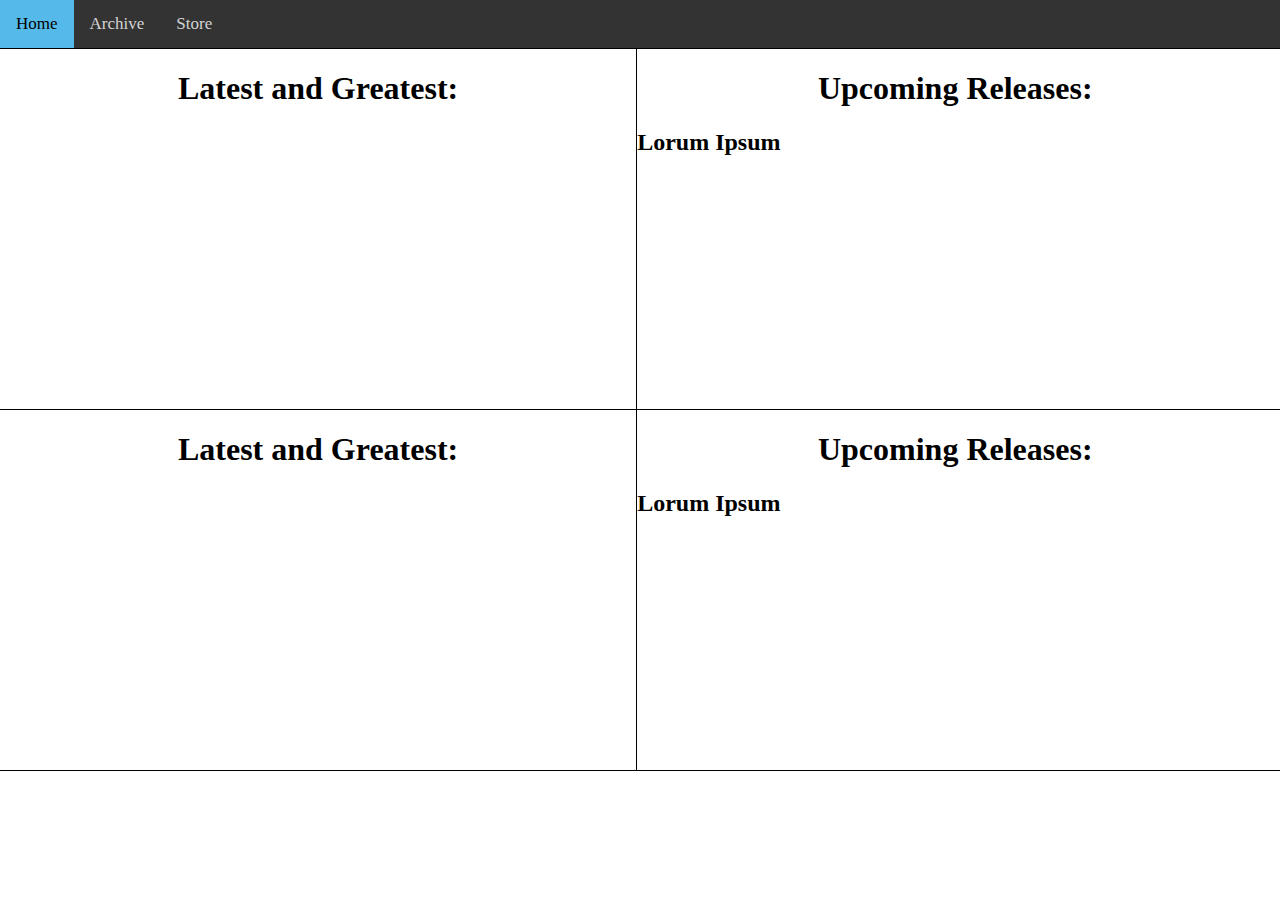
==== index.html @ 11f59bea "first push BLGJ" ====
<!doctype html>
<html>
<head>
<meta charset="utf-8">
<title>Home Page - BLGJ</title>
<link href="style.css" rel="stylesheet">
</head>
<body>
<!-- Borrowed Example Code
<div class="topnav">
  <a class="active" href="#home">Home</a>
  <a href="#news">News</a>
  <a href="#contact">Contact</a>
  <a href="#about">About</a>
</div>-->
<!-- My Code -->
<div class="navBox">
	<a href="index.html" class="current">Home</a>
	<a href="archive.html">Archive</a>
	<a href="store.html">Store</a>
</div>
<div class="homeBox">
	<div class="homeBL">
		<h1>Latest and Greatest:</h1>
	</div>
	<div class="homeBR">
		<h1>Upcoming Releases:</h1>
		<h2>Lorum Ipsum</h2>
	</div>
</div>
<div class="homeBox">
	<div class="homeBL">
		<h1>Latest and Greatest:</h1>
	</div>
	<div class="homeBR">
		<h1>Upcoming Releases:</h1>
		<h2>Lorum Ipsum</h2>
	</div>
</div>
<div class="linksBox">
		
</div>
</body>
</html>
---- style.css ----
/* CSS Document */
/*
>>>> Borrowed Example Code <<<<
.topnav {
  background-color: #333;
  overflow: hidden;
}
.topnav a {
  float: left;
  color: #f2f2f2;
  text-align: center;
  padding: 14px 16px;
  text-decoration: none;
  font-size: 17px;
}
.topnav a:hover {
  background-color: #ddd;
  color: black;
}
.topnav a.active {
  background-color: #04AA6D;
  color: white;
}*/
/*
>>>> My Code <<<<
*/
body {
	padding: 0px;
	margin: 0px;
}
h1 {
 text-align: center;
}
.navBox {
	background-color: #333;
	overflow: hidden;
}
.navBox a {
	float: left;
	color: #D3D3D3;
	text-align: center;
	padding: 14px 16px;
	text-decoration: none;
	font-size: 17px;
}
.navBox a:hover {
	background-color: #212121;
}
.navBox a.current {
	background-color: #89cff0;
	color: black;
}.navBox a.current:hover {
	background-color: #55B9E9;
}
.homeBox{
  height: 40vh;
  border-top: 1px solid black;
}
.homeBL {
  height:100%;
  width:49.7%;
  float:left;
}
.homeBR {
  height:100%;
  width:49.7%;
  float:left;
  border-left: 1px solid black;
}
.linksBox {
	border-top: 1px solid black;
}
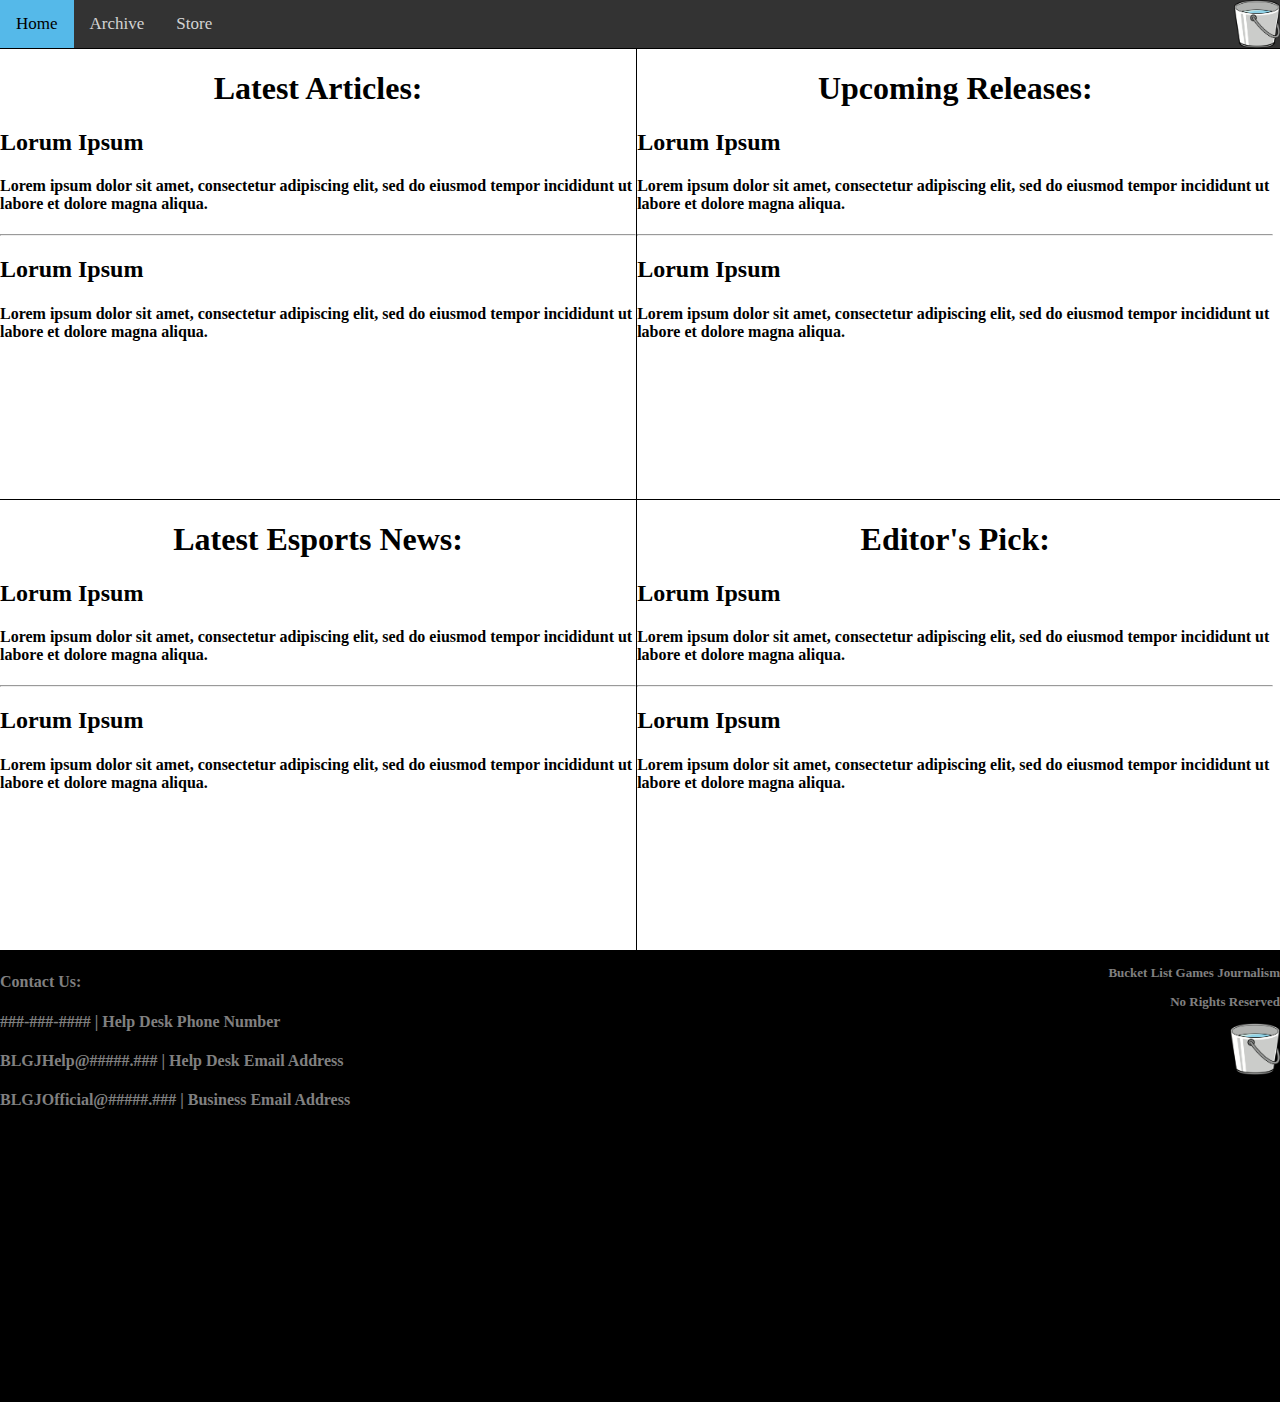
==== commit 2a97268b: "index completion" ====
--- a/index.html
+++ b/index.html
@@ -18,27 +18,58 @@
 	<a href="index.html" class="current">Home</a>
 	<a href="archive.html">Archive</a>
 	<a href="store.html">Store</a>
+	<img src="bucket.png" width="46.4px" alt="A filled bucket">
 </div>
 <div class="homeBox">
 	<div class="homeBL">
-		<h1>Latest and Greatest:</h1>
+		<h1>Latest Articles:</h1>
+		<h2>Lorum Ipsum</h2>
+		<h4>Lorem ipsum dolor sit amet, consectetur adipiscing elit, sed do eiusmod tempor incididunt ut labore et dolore magna aliqua.</h4>
+		<hr>
+		<h2>Lorum Ipsum</h2>
+		<h4>Lorem ipsum dolor sit amet, consectetur adipiscing elit, sed do eiusmod tempor incididunt ut labore et dolore magna aliqua.</h4>
 	</div>
 	<div class="homeBR">
 		<h1>Upcoming Releases:</h1>
 		<h2>Lorum Ipsum</h2>
+		<h4>Lorem ipsum dolor sit amet, consectetur adipiscing elit, sed do eiusmod tempor incididunt ut labore et dolore magna aliqua.</h4>
+		<hr>
+		<h2>Lorum Ipsum</h2>
+		<h4>Lorem ipsum dolor sit amet, consectetur adipiscing elit, sed do eiusmod tempor incididunt ut labore et dolore magna aliqua.</h4>
 	</div>
 </div>
 <div class="homeBox">
 	<div class="homeBL">
-		<h1>Latest and Greatest:</h1>
+		<h1>Latest Esports News:</h1>
+		<h2>Lorum Ipsum</h2>
+		<h4>Lorem ipsum dolor sit amet, consectetur adipiscing elit, sed do eiusmod tempor incididunt ut labore et dolore magna aliqua.</h4>
+		<hr>
+		<h2>Lorum Ipsum</h2>
+		<h4>Lorem ipsum dolor sit amet, consectetur adipiscing elit, sed do eiusmod tempor incididunt ut labore et dolore magna aliqua.</h4>
 	</div>
 	<div class="homeBR">
-		<h1>Upcoming Releases:</h1>
+		<h1>Editor's Pick:</h1>
 		<h2>Lorum Ipsum</h2>
+		<h4>Lorem ipsum dolor sit amet, consectetur adipiscing elit, sed do eiusmod tempor incididunt ut labore et dolore magna aliqua.</h4>
+		<hr>
+		<h2>Lorum Ipsum</h2>
+		<h4>Lorem ipsum dolor sit amet, consectetur adipiscing elit, sed do eiusmod tempor incididunt ut labore et dolore magna aliqua.</h4>
 	</div>
 </div>
 <div class="linksBox">
-		
+	<div class="homeBox">
+	<div class="linksBL">
+		<h4>Contact Us:</h4>
+		<h4>###-###-#### | Help Desk Phone Number</h4>
+		<h4>BLGJHelp@#####.### | Help Desk Email Address</h4>
+		<h4>BLGJOfficial@#####.### | Business Email Address</h4>
+	</div>
+	<div class="linksBR">
+		<h3>Bucket List Games Journalism</h3>
+		<h3>No Rights Reserved</h3>
+		<img src="bucket.png" width="50px" alt="A filled bucket">
+	</div>
+</div>
 </div>
 </body>
 </html>
--- a/style.css
+++ b/style.css
@@ -31,6 +31,13 @@
 h1 {
  text-align: center;
 }
+h3 {
+ text-align: right;
+ font-size: 13px;
+}
+img {
+	float: right;
+}
 .navBox {
 	background-color: #333;
 	overflow: hidden;
@@ -53,20 +60,32 @@
 	background-color: #55B9E9;
 }
 .homeBox{
-  height: 40vh;
+  height: 50vh;
   border-top: 1px solid black;
 }
 .homeBL {
-  height:100%;
-  width:49.7%;
-  float:left;
+  height: 100%;
+  width: 49.7%;
+  float: left;
 }
 .homeBR {
-  height:100%;
-  width:49.7%;
-  float:left;
+  height: 100%;
+  width: 49.7%;
+  float: left;
   border-left: 1px solid black;
 }
 .linksBox {
 	border-top: 1px solid black;
+	background: #000;
+	color: gray;
+}
+.linksBL {
+  height: 100%;
+  width: 49.7%;
+  float: left;
+}
+.linkBR {
+height: 100%;
+  width: 49.7%;
+  float: right;
 }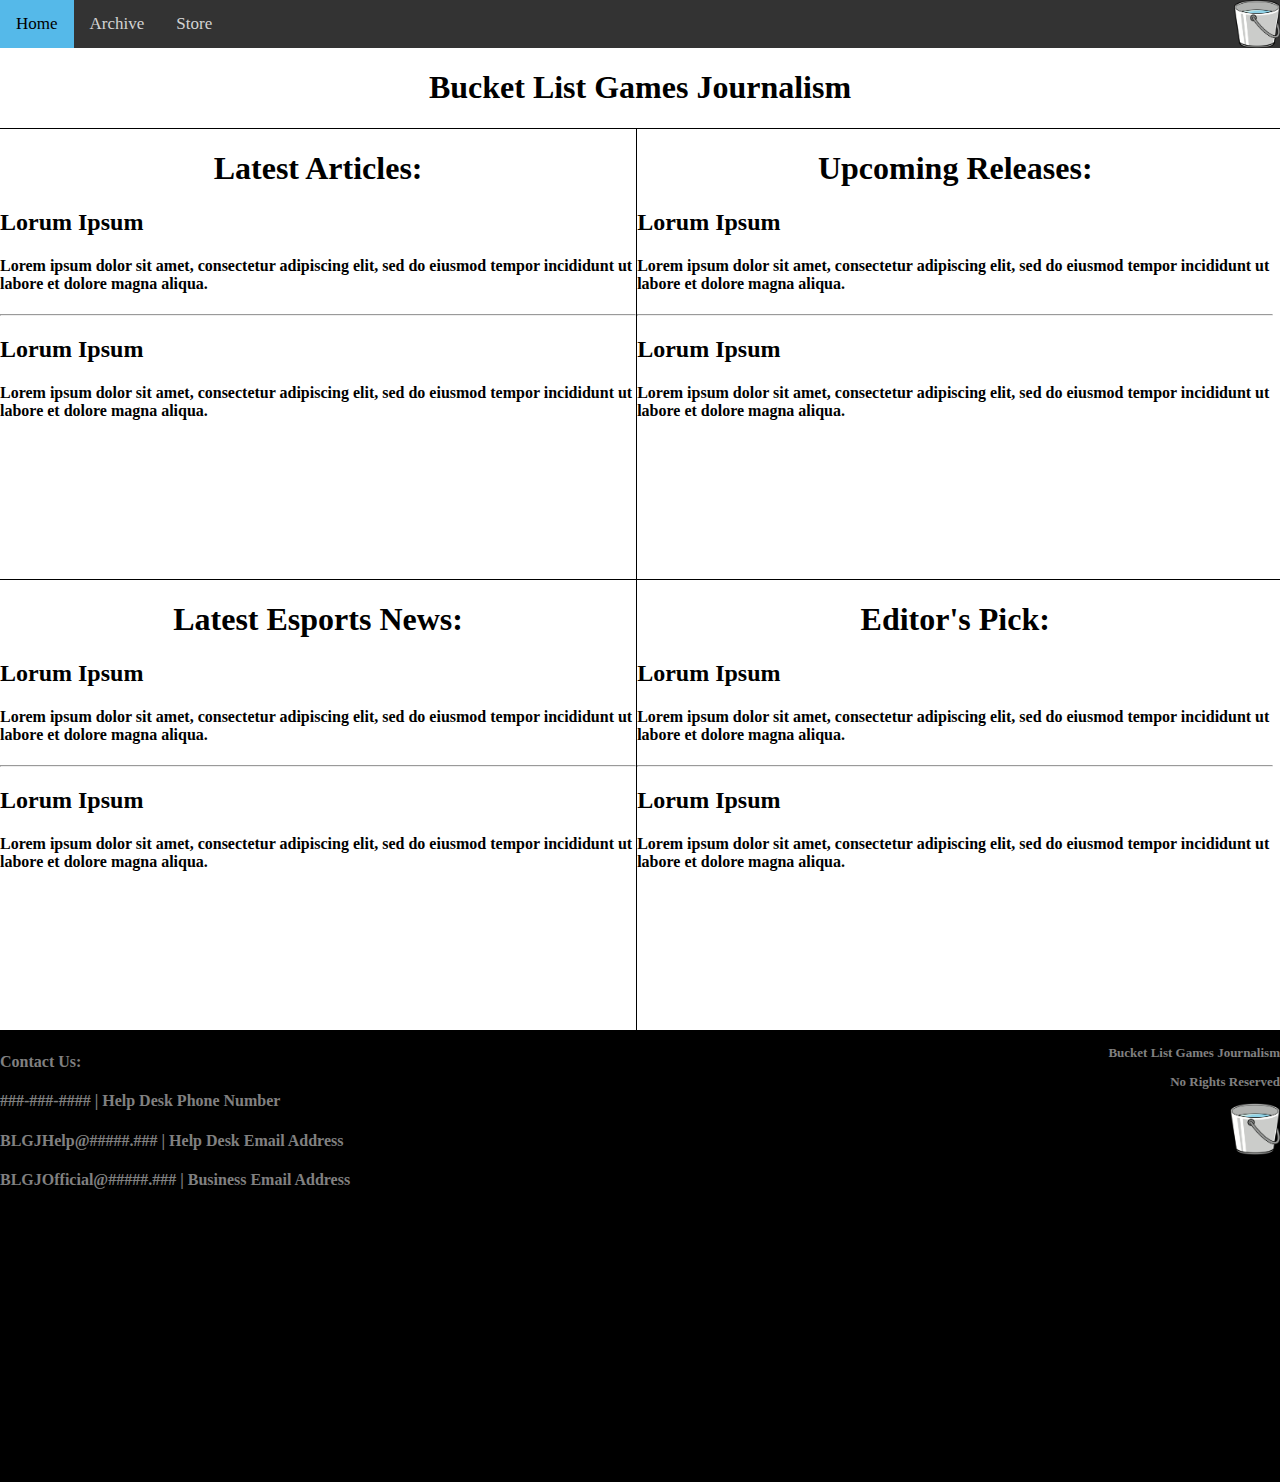
==== commit c3d808ca: "store completion" ====
--- a/index.html
+++ b/index.html
@@ -6,20 +6,13 @@
 <link href="style.css" rel="stylesheet">
 </head>
 <body>
-<!-- Borrowed Example Code
-<div class="topnav">
-  <a class="active" href="#home">Home</a>
-  <a href="#news">News</a>
-  <a href="#contact">Contact</a>
-  <a href="#about">About</a>
-</div>-->
-<!-- My Code -->
 <div class="navBox">
 	<a href="index.html" class="current">Home</a>
 	<a href="archive.html">Archive</a>
 	<a href="store.html">Store</a>
 	<img src="bucket.png" width="46.4px" alt="A filled bucket">
 </div>
+<h1>Bucket List Games Journalism</h1>
 <div class="homeBox">
 	<div class="homeBL">
 		<h1>Latest Articles:</h1>
--- a/style.css
+++ b/style.css
@@ -1,29 +1,3 @@
-/* CSS Document */
-/*
->>>> Borrowed Example Code <<<<
-.topnav {
-  background-color: #333;
-  overflow: hidden;
-}
-.topnav a {
-  float: left;
-  color: #f2f2f2;
-  text-align: center;
-  padding: 14px 16px;
-  text-decoration: none;
-  font-size: 17px;
-}
-.topnav a:hover {
-  background-color: #ddd;
-  color: black;
-}
-.topnav a.active {
-  background-color: #04AA6D;
-  color: white;
-}*/
-/*
->>>> My Code <<<<
-*/
 body {
 	padding: 0px;
 	margin: 0px;
@@ -75,9 +49,9 @@
   border-left: 1px solid black;
 }
 .linksBox {
-	border-top: 1px solid black;
-	background: #000;
-	color: gray;
+  border-top: 1px solid black;
+  background: #000;
+  color: #808080;
 }
 .linksBL {
   height: 100%;
@@ -85,7 +59,21 @@
   float: left;
 }
 .linkBR {
-height: 100%;
+  height: 100%;
   width: 49.7%;
   float: right;
+}
+.genericBox {
+  height: 100%;
+}
+.genericBox a {
+  color: #0097DF;
+  font-size: 26px;
+}
+.genericBox a:hover {
+  color: #0000FF;
+}
+.genericBox img{
+	float: none;
+	width: 200px;
 }